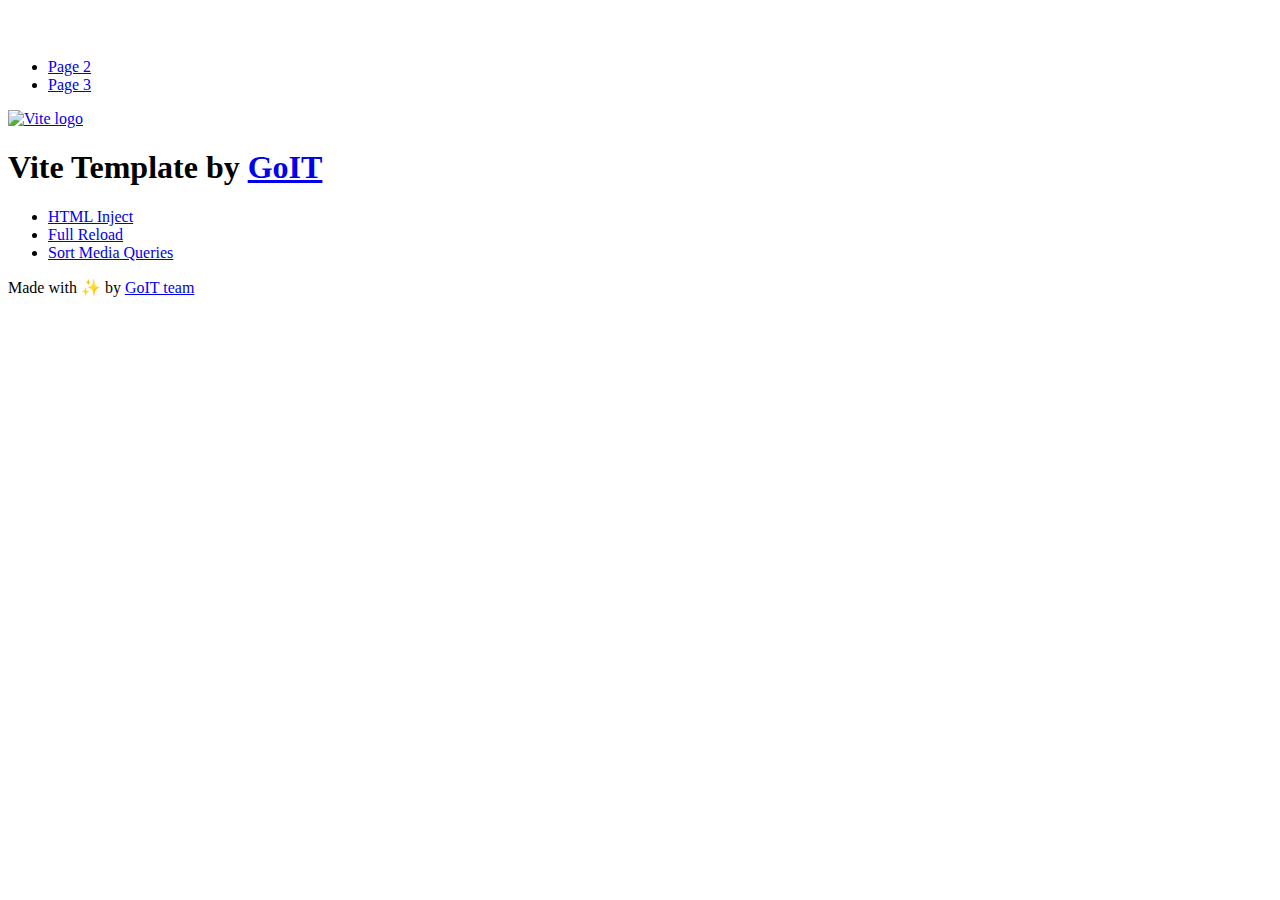
==== index.html @ 889b5a8f "Deploying to gh-pages from @ TinkaRed/goit-js-hw-11@98f80c542162760d03fc747cacfb005025f740de 🚀" ====
<!DOCTYPE html>
<html lang="en">
  <head>
    <meta charset="UTF-8" />
    <link rel="icon" type="image/svg+xml" href="/vanilla-app-template/favicon.svg" />
    <meta name="viewport" content="width=device-width, initial-scale=1.0" />
    <title>Vanilla App Template</title>
    <script type="module" crossorigin src="/vanilla-app-template/index.js"></script>
    <link rel="stylesheet" crossorigin href="/vanilla-app-template/assets/styles-DvPDDfy5.css">
  </head>
  <body>
    <header class="header">
  <div class="container">
    <nav class="nav">
      <a class="nav-logo" href="./index.html" aria-label="Site logo">
        <svg class="nav-logo-icon" width="100" height="30">
          <use href="/vanilla-app-template/assets/sprite-E8vg0sBb.svg#logo"></use>
        </svg>
      </a>
      <ul class="nav-list">
        <li class="nav-item">
          <a class="nav-link {=$highlight-act}" href="./page-2.html">Page 2</a>
        </li>
        <li class="nav-item">
          <a class="nav-link {=$highlight-curr}" href="./page-3.html">Page 3</a>
        </li>
      </ul>
    </nav>
  </div>
</header>


    <main>
      <!-- Loads the specified .html file -->
      <section class="vite-promo">
  <div class="container">
    <div class="vite-promo-thumb">
      <a
        class="vite-promo-link"
        href="https://vitejs.dev/"
        target="_blank"
        rel="noopener noreferrer"
        aria-label="Link to Vite official website"
        title="Vite.js  build tool"
      >
        <!-- Path to images as from index.html file -->
        <img
          class="pic"
          src="/vanilla-app-template/assets/vite-logo-9o_aqrTe.png"
          alt="Vite logo"
          width="640"
          height="640"
        />
      </a>
    </div>
    <h1 class="main-title">
      <span class="main-title-gradient">Vite</span>
      Template by
      <a
        class="main-title-link"
        href="https://github.com/goitacademy/vanilla-app-template"
        target="_blank"
        rel="noopener noreferrer"
      >
        GoIT
      </a>
    </h1>
  </div>
</section>

      <article class="badges">
  <div class="container">
    <ul class="badges-list">
      <li class="badges-item">
        <a
          class="badges-link"
          href="https://www.npmjs.com/package/vite-plugin-html-inject"
          target="_blank"
          rel="noopener noreferrer"
        >
          HTML Inject
        </a>
      </li>
      <li class="badges-item">
        <a
          class="badges-link"
          href="https://www.npmjs.com/package/vite-plugin-full-reload"
          target="_blank"
          rel="noopener noreferrer"
        >
          Full Reload
        </a>
      </li>
      <li class="badges-item">
        <a
          class="badges-link"
          href="https://www.npmjs.com/package/postcss-sort-media-queries"
          target="_blank"
          rel="noopener noreferrer"
        >
          Sort Media Queries
        </a>
      </li>
    </ul>
  </div>
</article>

    </main>

    <footer class="footer">
  <div class="container">
    <p class="footer-desc">
      Made with ✨ by
      <a
        class="footer-link"
        href="https://goit.global/ua/"
        target="_blank"
        rel="noopener noreferrer"
      >
        GoIT team
      </a>
    </p>
  </div>
</footer>


  </body>
</html>
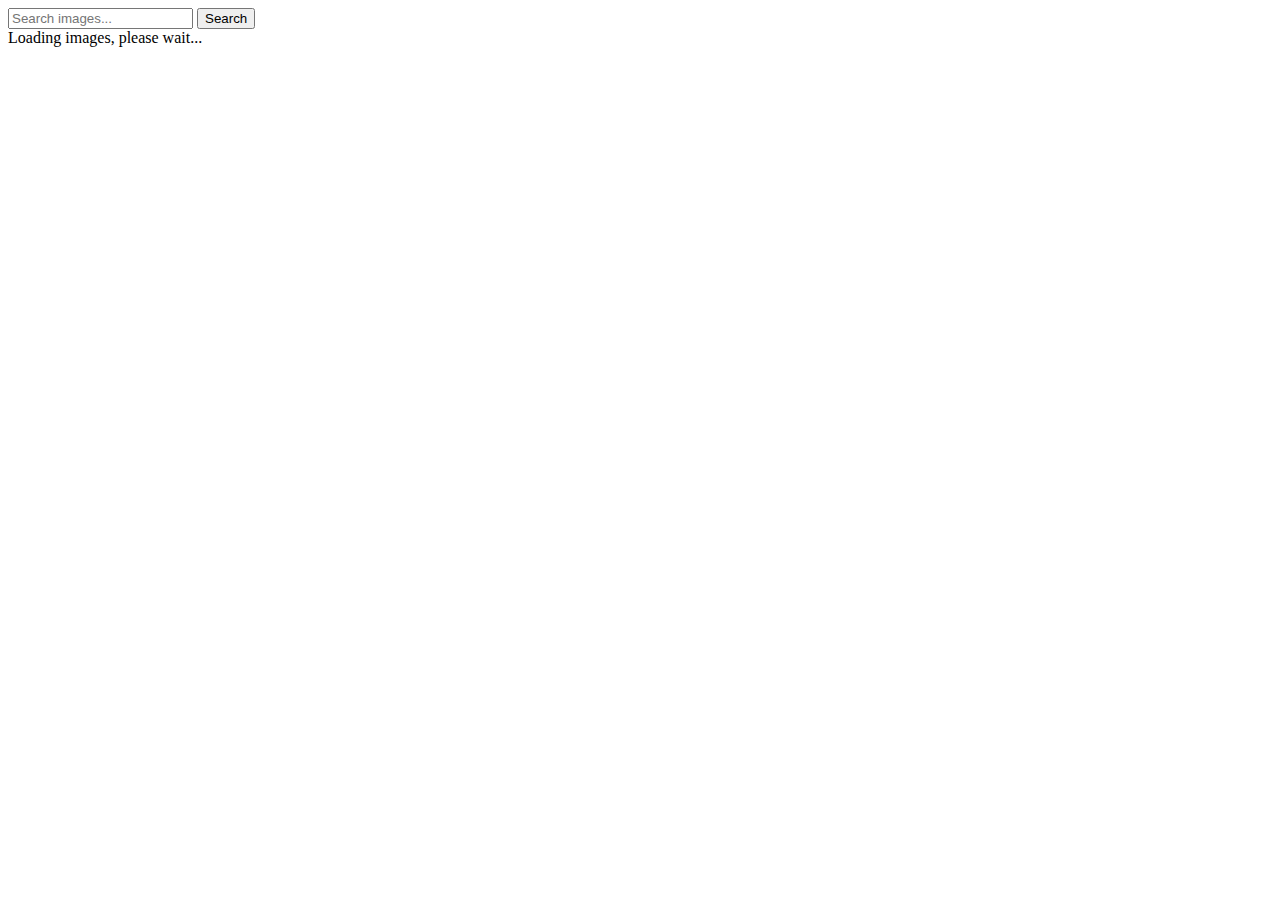
==== commit 2792b93e: "Deploying to gh-pages from @ TinkaRed/goit-js-hw-11@90a1fefc8c185fe6d9d286f0be71f804ad7652df 🚀" ====
--- a/index.html
+++ b/index.html
@@ -1,128 +1,25 @@
 <!DOCTYPE html>
 <html lang="en">
-  <head>
-    <meta charset="UTF-8" />
-    <link rel="icon" type="image/svg+xml" href="/vanilla-app-template/favicon.svg" />
-    <meta name="viewport" content="width=device-width, initial-scale=1.0" />
-    <title>Vanilla App Template</title>
-    <script type="module" crossorigin src="/vanilla-app-template/index.js"></script>
-    <link rel="stylesheet" crossorigin href="/vanilla-app-template/assets/styles-DvPDDfy5.css">
-  </head>
-  <body>
-    <header class="header">
+
+<head>
+  <meta charset="UTF-8">
+  <meta name="viewport" content="width=device-width, initial-scale=1.0">
+  <title>HW-11 - Gallery Search</title>
+  <script type="module" crossorigin src="/vanilla-app-template/index.js"></script>
+  <link rel="modulepreload" crossorigin href="/vanilla-app-template/assets/vendor-BrddEoy-.js">
+  <link rel="stylesheet" crossorigin href="/vanilla-app-template/assets/vendor-CWKLx11g.css">
+  <link rel="stylesheet" crossorigin href="/vanilla-app-template/assets/index-CPTnqNXc.css">
+</head>
+
+<body>
   <div class="container">
-    <nav class="nav">
-      <a class="nav-logo" href="./index.html" aria-label="Site logo">
-        <svg class="nav-logo-icon" width="100" height="30">
-          <use href="/vanilla-app-template/assets/sprite-E8vg0sBb.svg#logo"></use>
-        </svg>
-      </a>
-      <ul class="nav-list">
-        <li class="nav-item">
-          <a class="nav-link {=$highlight-act}" href="./page-2.html">Page 2</a>
-        </li>
-        <li class="nav-item">
-          <a class="nav-link {=$highlight-curr}" href="./page-3.html">Page 3</a>
-        </li>
-      </ul>
-    </nav>
+    <form class="searchBar" id="search-form">
+      <input class="inputField" id="search-input" type="text" placeholder="Search images..." />
+      <button type="submit">Search</button>
+    </form>
+    <div class="loader">Loading images, please wait...</div>
+    <div class="gallery"></div>
   </div>
-</header>
+</body>
 
-
-    <main>
-      <!-- Loads the specified .html file -->
-      <section class="vite-promo">
-  <div class="container">
-    <div class="vite-promo-thumb">
-      <a
-        class="vite-promo-link"
-        href="https://vitejs.dev/"
-        target="_blank"
-        rel="noopener noreferrer"
-        aria-label="Link to Vite official website"
-        title="Vite.js  build tool"
-      >
-        <!-- Path to images as from index.html file -->
-        <img
-          class="pic"
-          src="/vanilla-app-template/assets/vite-logo-9o_aqrTe.png"
-          alt="Vite logo"
-          width="640"
-          height="640"
-        />
-      </a>
-    </div>
-    <h1 class="main-title">
-      <span class="main-title-gradient">Vite</span>
-      Template by
-      <a
-        class="main-title-link"
-        href="https://github.com/goitacademy/vanilla-app-template"
-        target="_blank"
-        rel="noopener noreferrer"
-      >
-        GoIT
-      </a>
-    </h1>
-  </div>
-</section>
-
-      <article class="badges">
-  <div class="container">
-    <ul class="badges-list">
-      <li class="badges-item">
-        <a
-          class="badges-link"
-          href="https://www.npmjs.com/package/vite-plugin-html-inject"
-          target="_blank"
-          rel="noopener noreferrer"
-        >
-          HTML Inject
-        </a>
-      </li>
-      <li class="badges-item">
-        <a
-          class="badges-link"
-          href="https://www.npmjs.com/package/vite-plugin-full-reload"
-          target="_blank"
-          rel="noopener noreferrer"
-        >
-          Full Reload
-        </a>
-      </li>
-      <li class="badges-item">
-        <a
-          class="badges-link"
-          href="https://www.npmjs.com/package/postcss-sort-media-queries"
-          target="_blank"
-          rel="noopener noreferrer"
-        >
-          Sort Media Queries
-        </a>
-      </li>
-    </ul>
-  </div>
-</article>
-
-    </main>
-
-    <footer class="footer">
-  <div class="container">
-    <p class="footer-desc">
-      Made with ✨ by
-      <a
-        class="footer-link"
-        href="https://goit.global/ua/"
-        target="_blank"
-        rel="noopener noreferrer"
-      >
-        GoIT team
-      </a>
-    </p>
-  </div>
-</footer>
-
-
-  </body>
-</html>
+</html>